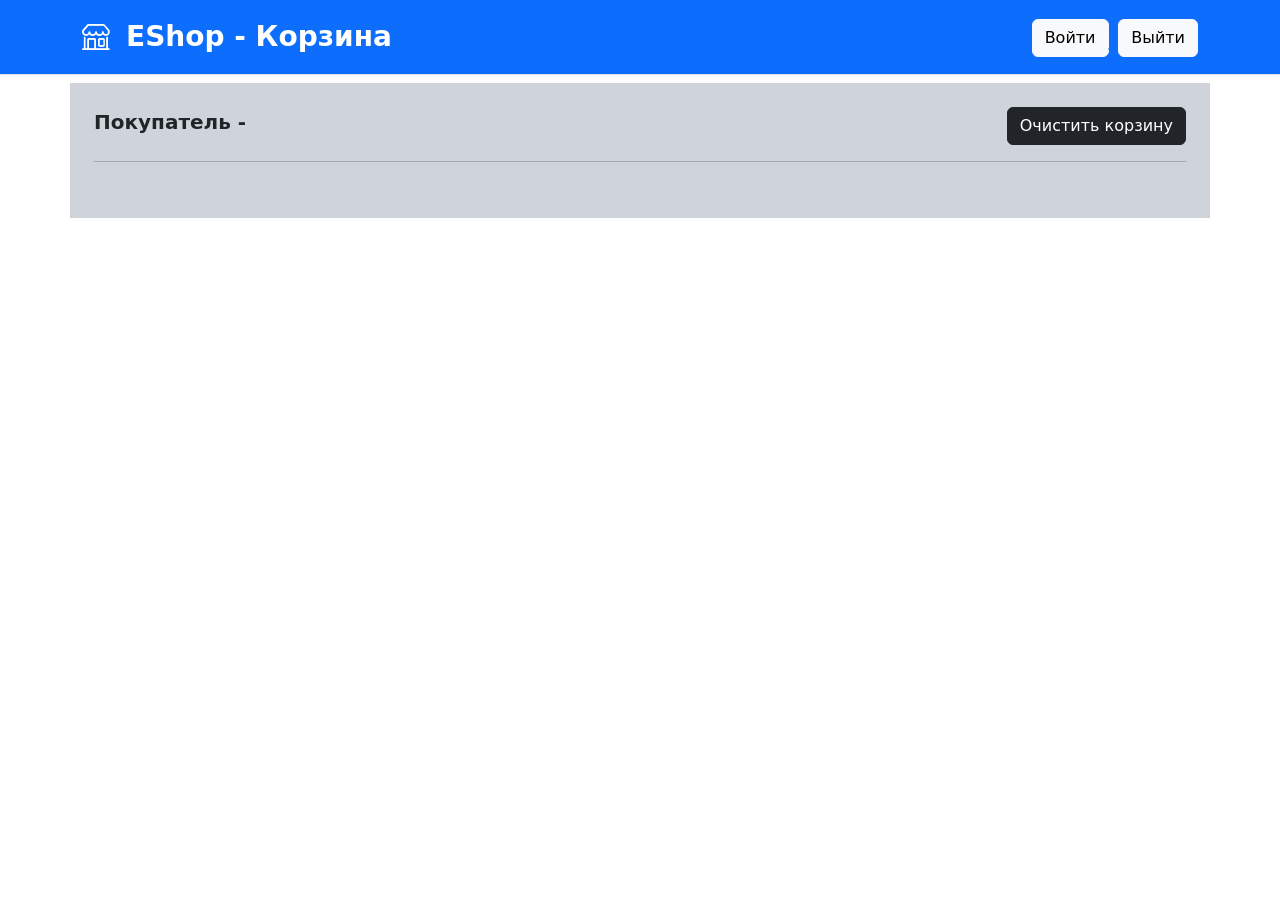
==== eshop.WebApi/wwwroot/basket.html @ d7d6c91b "Реализация корзины" ====
<!DOCTYPE html>
<html lang="ru">
<head>
    <meta charset="UTF-8">
    <title>EShop</title>
    <link href="https://cdn.jsdelivr.net/npm/bootstrap@5.3.3/dist/css/bootstrap.min.css" rel="stylesheet"
          integrity="sha384-QWTKZyjpPEjISv5WaRU9OFeRpok6YctnYmDr5pNlyT2bRjXh0JMhjY6hW+ALEwIH" crossorigin="anonymous">
    <link rel="stylesheet" href="https://cdn.jsdelivr.net/npm/bootstrap-icons@1.11.3/font/bootstrap-icons.min.css">
    <link rel="stylesheet" href="main.css">
</head>
<body>
<script src="basket-page.js" type="module"></script>
<header class="py-3 mb-2 border-bottom bg-primary text-lg-start text-white fs-3 fw-bold">
    <div class="container">
        <div class="d-flex flex-wrap gap-3 align-items-center justify-content-center justify-content-between">
            <div class="pointer-cursor d-flex flex-wrap gap-3 align-items-center justify-content-center justify-content-lg-start"
                 onclick="window.location = '/'">
                <div><i class="bi-shop"></i></div>
                <div>EShop - Корзина</div>
            </div>
            <div>
                <a href="/login.html">
                    <div class="btn btn-light">Войти</div>
                </a>
                <div class="btn btn-light" onclick="document.querySelector('#logout').submit()">Выйти</div>
            </div>
        </div>
    </div>
</header>
<div class="bg-body">
    <div class="container bg-dark-subtle p-4">
        <div class="bg-dark-subtle fs-5 fw-bold d-flex justify-content-between">
            <div>
                Покупатель - <span id="customer-name"></span>
            </div>
            <button id="clear-basket" type="button" class="btn btn-dark">Очистить корзину</button>
        </div>
        <hr/>
        <table id="basket-items-list" class="table table-hover">
        </table>
    </div>
</div>
<form id="logout" style="display: none" action="/logout" method="post"></form>
</body>
</html>
---- eshop.WebApi/wwwroot/main.css ----
.eshop-product-card {
    width: 250px;    
    cursor: pointer;
}
.eshop-product-card:hover {
    box-shadow: var(--bs-box-shadow);
}

.pointer-cursor {
    cursor: pointer;
}
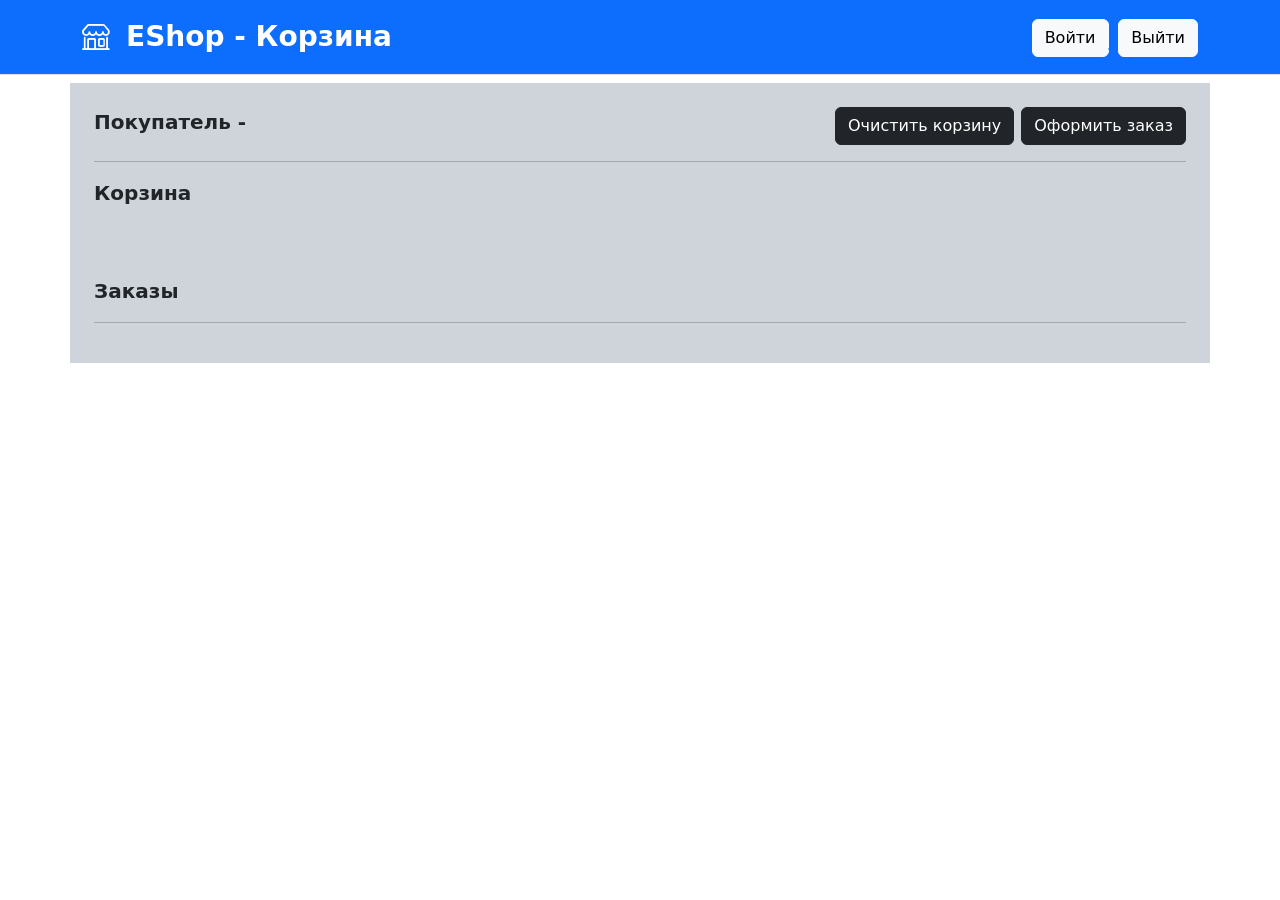
==== commit 94f953d9: "совместная работа и скрипт" ====
--- a/eshop.WebApi/wwwroot/basket.html
+++ b/eshop.WebApi/wwwroot/basket.html
@@ -33,11 +33,23 @@
             <div>
                 Покупатель - <span id="customer-name"></span>
             </div>
-            <button id="clear-basket" type="button" class="btn btn-dark">Очистить корзину</button>
+            <div>
+                <button id="clear-basket" type="button" class="btn btn-dark">Очистить корзину</button>
+                <button id="create-order" type="button" class="btn btn-dark">Оформить заказ</button>
+            </div>            
         </div>
         <hr/>
+        <div class="bg-dark-subtle fs-5 fw-bold d-flex justify-content-between pb-1">Корзина</div>
         <table id="basket-items-list" class="table table-hover">
         </table>
+    </div>
+    <div id="orders-container" class="container bg-dark-subtle p-4">
+        <div class="bg-dark-subtle fs-5 fw-bold d-flex justify-content-between">
+            Заказы           
+        </div>
+        <hr/>
+        <div id="orders-list">
+        </div>
     </div>
 </div>
 <form id="logout" style="display: none" action="/logout" method="post"></form>
